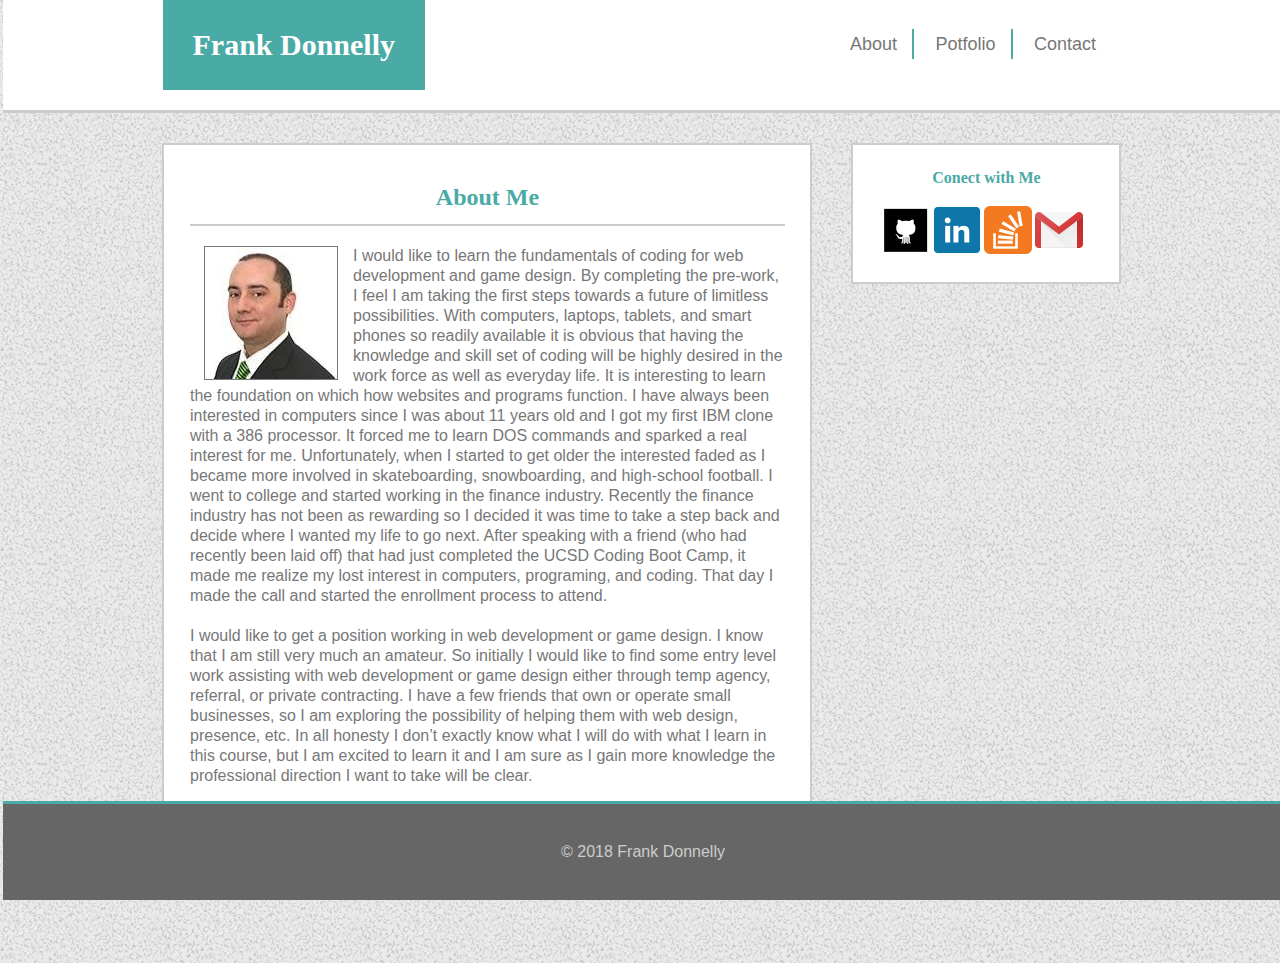
==== index.html @ 5a55e4f4 "moved files so index.html is accessed when using deploy link" ====
<!DOCTYPE HTML>
<html lang="eng">
<head>
    <meta charset="UTF-8">
    <meta name="viewport" contect="width=device-width, initial-scale=1.0">
    <meta http-equiv="X-UA-Compatible" content="ie=edge">  
    <title>Home | Basic Portfolio</title>
    <link rel="stylesheet" href="./assets/css/reset.css">
    <link rel="stylesheet" href="./assets/css/style.css">
</head>
<body>
    <header>
        <div class="wrapper">
            <h1>Frank Donnelly</h1>

            <nav>
                <ul>
                    <li><a href="index.html">About</a></li>
                    <li><a href="portfolio.html">Potfolio</a></li>
                    <li><a href="contact.html">Contact</a></li>
                </ul>

            </nav>
    </div>
    </header>     
    
    <div class="wrapper">
        <section id="left-column">
            <h2>About Me</h2>
            <img src="./assets/image/me.jpg" alt="Frank Donnelly" class="inline-img">

            <p>I would like to learn the fundamentals of coding for web development and game design.  By completing the pre-work, I feel I am taking the first steps towards a future of limitless possibilities. With computers, laptops, tablets, and smart phones so readily available it is obvious that having the knowledge and skill set of coding will be highly desired in the work force as well as everyday life. It is interesting to learn the foundation on which how websites and programs function. I have always been interested in computers since I was about 11 years old and I got my first IBM clone with a 386 processor. It forced me to learn DOS commands and sparked a real interest for me. Unfortunately, when I started to get older the interested faded as I became more involved in skateboarding, snowboarding, and high-school football. I went to college and started working in the finance industry. Recently the finance industry has not been as rewarding so I decided it was time to take a step back and decide where I wanted my life to go next. After speaking with a friend (who had recently been laid off) that had just completed the UCSD Coding Boot Camp, it made me realize my lost interest in computers, programing, and coding. That day I made the call and started the enrollment process to attend.</p>
            <p>I would like to get a position working in web development or game design. I know that I am still very much an amateur. So initially I would like to find some entry level work assisting with web development or game design either through temp agency, referral, or private contracting. I have a few friends that own or operate small businesses, so I am exploring the possibility of helping them with web design, presence, etc. In all honesty I don’t exactly know what I will do with what I learn in this course, but I am excited to learn it and I am sure as I gain more knowledge the professional direction I want to take will be clear.</p>
        </section>
        <aside id="right-column">

        <h3 id="conect">Conect with Me</h3>
            <ul>
                <li id="git"><a href="#" target="_blank"><img src="./assets/image/github.png" alt="GitHub"></a></li>
                <li id="link"><a href="#" target="_blank"><img src="./assets/image/linkedin.png" alt="LinkedIn"></a></li>                
                <li id="stack"><a href="#" target="_blank"><img src="./assets/image/stackoverflow.png" alt="StackOverflow"></a></li>
                <li id="gmail"><a href="#" target="_blank"><img src="./assets/image/gmail.png" alt="Gmail"></a></li>


            </ul>
            
        </aside>
    </div>
    
    
    <div class="clearfix"></div>

    <footer>
        &copy; 2018 Frank Donnelly
    </footer>


    
</body>
</html>
---- assets/css/style.css ----
*{
    box-sizing: border-box;
}

body{
    background: url('../image/gravel.png') repeat;
    font-family: Arial, Helvetica, sans-serif;
    overflow: auto;
    color: #777;

}

h1,h2,h3,h4,h5,h6{

    font-family: Georgia, 'Times New Roman', Times, serif;
    color: #4aaaa5;
    font-weight: bold;
    text-align: center;
    margin-bottom: 20px;
}

header{
    background: white;
    border-bottom: 3px solid #ccc;
    margin-bottom: 30px;
    
}

header h1{
    background: #4aaaa5;
    color: white;
    display: inline-block;
    padding: 30px;
    font-size: 30px;

}

nav{
    width: 300px;
    float: right;
    margin-top: 35px;
    text-align: center;
}

nav ul li{
    display: inline;
}

nav a{
    color: #777;
    font-size: 18px;
    padding: 5px 15px;
    border-right: 2px solid #4aaaa5;
    text-decoration: none;
    transition-duration: .5s;
    transition-property: all;
    transition-timing-function: ease-in-out;


}

nav ul li:last-child a{
    border-right: none;
    padding-right: none;
}

nav a:hover{
    background: #4aaaa5;
    color: white;

}
p{
    font-size: 16px;
    line-height: 20px;
    margin-bottom: 20px;
}

label{
    font-size: 18px;
    display: block;
}

input, textarea{
    width: 100%;
    display: block;
    margin: 5px 0 20px 0;
    border: 2px solid #ccc;
    padding: 10px;
    font-size: 16px;
}

textarea{
    height: 250px;
}

 
form button{
    background: #4aaaa5;
    color: #ffffff;
    padding: 10px 20px;
    margin: 10px 0;
    font-size: 18px;
    border: none;
}



footer{
    background: #666;
    border-top: 3px solid #4aaaa5;
    color: #ccc;
    text-align: center;
    padding: 40px;
    margin-top: 30px;
    position: fixed;
    bottom: 0;
    width:100%;
}
.wrapper{
    width: 960px;
    margin: 0 auto;
}

.inline-img{
    float: left;
    margin: 0 15px 0 15px;
    border: 1px solid #777;

}

.portfolio-item{
    position: relative;
    background-color: rgba(0,0,0,.5);
    margin-bottom: 20px;
    width: 45%;
    float: left;
    height: 250px;
    }

.portfolio-item:nth-of-type(even){
        float: right;
    }

.portfolio-item h4{
    background: #4aaaa5;
    color: white;
    text-align: center;
    padding: 15px 0;
    position: absolute;
    width: 100%;
    bottom: 10px;
}
.clearfix{
    display: block;
    clear: both;
    margin-bottom: 130px;
}

#left-column, #right-column{
    background: white;
    padding: 25px;
    border: 2px solid #ccc;
}

#left-column{
    width: 650px;
    float: left;
}

#left-column h2{
    font-size: 24px;
    padding: 15px 0px;
    margin-bottom: 20px;
    border-bottom: 2px solid #ccc;
}

#right-column{
    width: 270px;
    float: right;
}

right-column h3{
    font-size: 20px;
    padding: 15px 0px;
    margin-bottom: 20px;
    border-bottom: 2px solid #ccc;
}

right-column ul{
    text-align: center;
}

right-column ul li{
    display: inline-block;
}

right-column ul li img {
    width: 60px;
    transition-timing-function: linear;
    transition-duration: .5s;

}

right-column ul li img:hover{
    transform: rotate(360deg)
}

#git{
    float: left;
}

#link{
    float: left;  
}

#stack{
    float: left;
}

#gmail{
    float: left;
}

#port1{
    background: url(../image/port1.jpg);
    background-size: cover;
    background-repeat: no-repeat;
}
#port2{
    background: url(../image/port2.jpg);
    background-size: cover;
    background-repeat: no-repeat;
}
#port3{
    background: url(../image/port3.jpg);
    background-size: cover;
    background-repeat: no-repeat;
}
#port4{
    background: url(../image/port4.jpg);
    background-size: cover;
    background-repeat: no-repeat;
}
#port5{
    background: url(../image/port5.jpg);
    background-size: cover;
    background-repeat: no-repeat;
}
#port6{
    background: url(../image/port6.jpg);
    background-size: cover;
    background-repeat: no-repeat;
}
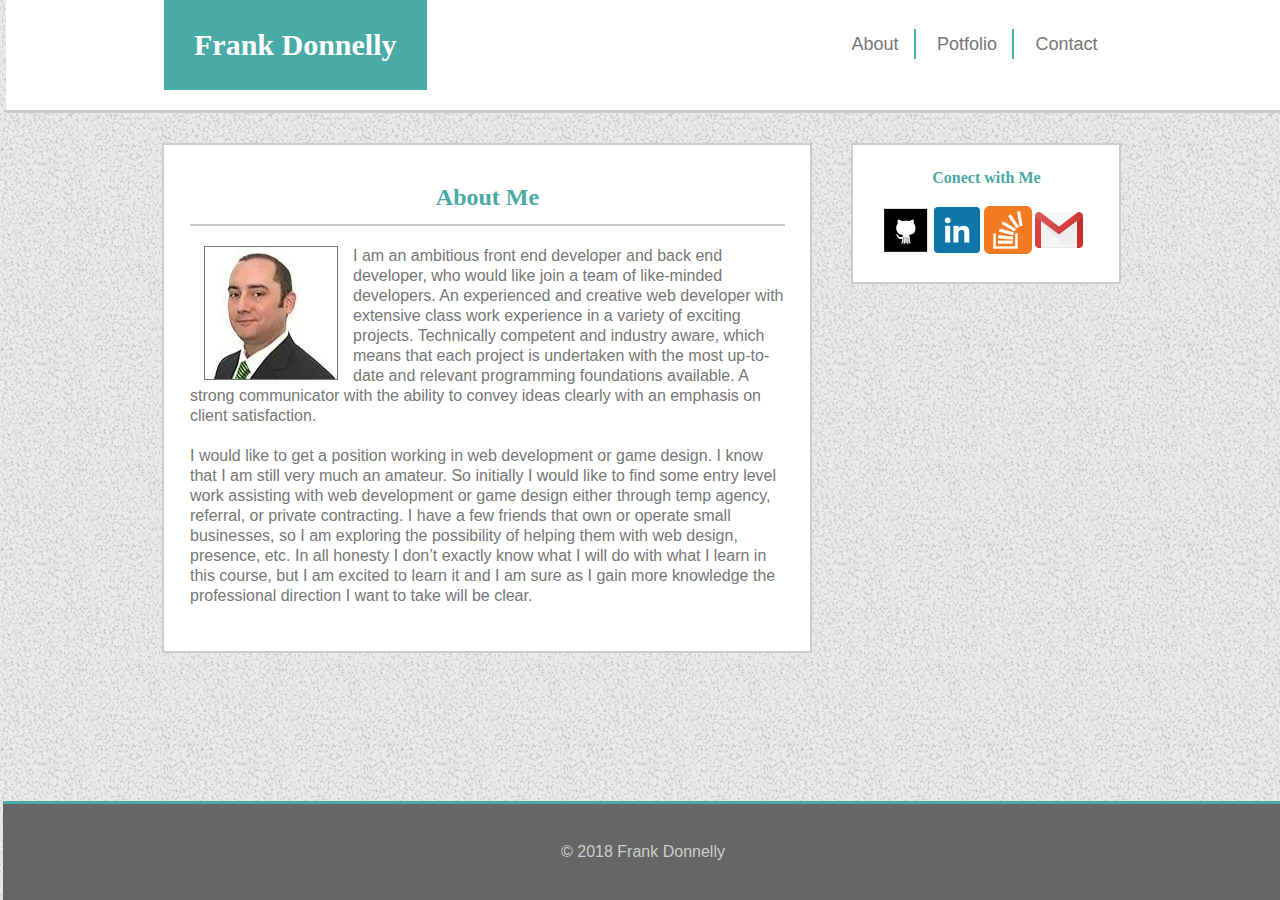
==== commit 89262eca: "linked github linkedin stackoverflow for contact and projects to portfolio" ====
--- a/index.html
+++ b/index.html
@@ -1,53 +1,73 @@
 <!DOCTYPE HTML>
 <html lang="eng">
+
 <head>
     <meta charset="UTF-8">
     <meta name="viewport" contect="width=device-width, initial-scale=1.0">
-    <meta http-equiv="X-UA-Compatible" content="ie=edge">  
+    <meta http-equiv="X-UA-Compatible" content="ie=edge">
     <title>Home | Basic Portfolio</title>
     <link rel="stylesheet" href="./assets/css/reset.css">
     <link rel="stylesheet" href="./assets/css/style.css">
 </head>
+
 <body>
-    <header>
-        <div class="wrapper">
-            <h1>Frank Donnelly</h1>
+    <div class="container">
+        <div class="row">
+            <div class="col-md">
+                <header>
+                    <div class="wrapper">
+                        <h1>Frank Donnelly</h1>
 
-            <nav>
-                <ul>
-                    <li><a href="index.html">About</a></li>
-                    <li><a href="portfolio.html">Potfolio</a></li>
-                    <li><a href="contact.html">Contact</a></li>
-                </ul>
+                        <nav>
+                            <ul>
+                                <li><a href="index.html">About</a></li>
+                                <li><a href="portfolio.html">Potfolio</a></li>
+                                <li><a href="contact.html">Contact</a></li>
+                            </ul>
 
-            </nav>
+                        </nav>
+                    </div>
+                </header>
+            </div>
+        </div>
     </div>
-    </header>     
-    
     <div class="wrapper">
         <section id="left-column">
             <h2>About Me</h2>
             <img src="./assets/image/me.jpg" alt="Frank Donnelly" class="inline-img">
 
-            <p>I would like to learn the fundamentals of coding for web development and game design.  By completing the pre-work, I feel I am taking the first steps towards a future of limitless possibilities. With computers, laptops, tablets, and smart phones so readily available it is obvious that having the knowledge and skill set of coding will be highly desired in the work force as well as everyday life. It is interesting to learn the foundation on which how websites and programs function. I have always been interested in computers since I was about 11 years old and I got my first IBM clone with a 386 processor. It forced me to learn DOS commands and sparked a real interest for me. Unfortunately, when I started to get older the interested faded as I became more involved in skateboarding, snowboarding, and high-school football. I went to college and started working in the finance industry. Recently the finance industry has not been as rewarding so I decided it was time to take a step back and decide where I wanted my life to go next. After speaking with a friend (who had recently been laid off) that had just completed the UCSD Coding Boot Camp, it made me realize my lost interest in computers, programing, and coding. That day I made the call and started the enrollment process to attend.</p>
-            <p>I would like to get a position working in web development or game design. I know that I am still very much an amateur. So initially I would like to find some entry level work assisting with web development or game design either through temp agency, referral, or private contracting. I have a few friends that own or operate small businesses, so I am exploring the possibility of helping them with web design, presence, etc. In all honesty I don’t exactly know what I will do with what I learn in this course, but I am excited to learn it and I am sure as I gain more knowledge the professional direction I want to take will be clear.</p>
+            <p>I am an ambitious front end developer and back end developer, who would like join a team of like-minded
+                developers. An experienced and creative web developer with extensive class work experience in a variety
+                of exciting projects. Technically competent and industry aware, which means that each project is
+                undertaken with the most up-to-date and relevant programming foundations available. A strong
+                communicator with the ability to convey ideas clearly with an emphasis on client satisfaction. </p>
+            <p>I would like to get a position working in web development or game design. I know that I am still very
+                much an amateur. So initially I would like to find some entry level work assisting with web development
+                or game design either through temp agency, referral, or private contracting. I have a few friends that
+                own or operate small businesses, so I am exploring the possibility of helping them with web design,
+                presence, etc. In all honesty I don’t exactly know what I will do with what I learn in this course, but
+                I am excited to learn it and I am sure as I gain more knowledge the professional direction I want to
+                take will be clear.</p>
         </section>
         <aside id="right-column">
 
-        <h3 id="conect">Conect with Me</h3>
+            <h3 id="conect">Conect with Me</h3>
             <ul>
-                <li id="git"><a href="#" target="_blank"><img src="./assets/image/github.png" alt="GitHub"></a></li>
-                <li id="link"><a href="#" target="_blank"><img src="./assets/image/linkedin.png" alt="LinkedIn"></a></li>                
-                <li id="stack"><a href="#" target="_blank"><img src="./assets/image/stackoverflow.png" alt="StackOverflow"></a></li>
-                <li id="gmail"><a href="#" target="_blank"><img src="./assets/image/gmail.png" alt="Gmail"></a></li>
+                <li id="git"><a href="https://github.com/FSDonnelly" target="https://github.com/FSDonnelly"><img src="./assets/image/github.png"
+                            alt="GitHub"></a></li>
+                <li id="link"><a href="https://www.linkedin.com/in/frank-donnelly-94017860/" target="https://www.linkedin.com/in/frank-donnelly-94017860/"><img
+                            src="./assets/image/linkedin.png" alt="LinkedIn"></a></li>
+                <li id="stack"><a href="https://stackoverflow.com/users/story/10426676" target="https://stackoverflow.com/users/story/10426676"><img
+                            src="./assets/image/stackoverflow.png" alt="StackOverflow"></a></li>
+                <li id="gmail"><a href="contact.html" target="_blank"><img src="./assets/image/gmail.png" alt="Gmail"></a></li>
 
 
             </ul>
-            
+
         </aside>
     </div>
-    
-    
+
+
     <div class="clearfix"></div>
 
     <footer>
@@ -55,6 +75,7 @@
     </footer>
 
 
-    
+
 </body>
+
 </html>--- a/assets/css/style.css
+++ b/assets/css/style.css
@@ -251,3 +251,69 @@
     background-size: cover;
     background-repeat: no-repeat;
 }
+@media screen and (max-width: 768px) {
+    body {
+      background-color: #333;
+    }
+  
+    .wrapper {
+      /* Box-model */
+      width: 100%;
+      padding: 20px;
+    }
+  
+    #main-content,
+    #sidebar {
+      width: 100%;
+    }
+  
+    #sidebar {
+      margin-top: 40px;
+    }
+  }
+  
+  /* Additional Screen Sizes */
+  
+  /* Width at 320px and below */
+  @media screen and (max-width: 320px) {
+    body {
+      background-color: #333;
+    }
+  
+    .wrapper {
+      /* Box-model */
+      width: 100%;
+      padding: 20px;
+    }
+  
+    #main-content,
+    #sidebar {
+      width: 100%;
+    }
+  
+    #sidebar {
+      margin-top: 40px;
+    }
+  }
+  
+  /* Width at 168px and below */
+  @media screen and (max-width: 168px) {
+    body {
+      background-color: #333;
+    }
+  
+    .wrapper {
+      /* Box-model */
+      width: 100%;
+      padding: 20px;
+    }
+  
+    #main-content,
+    #sidebar {
+      width: 100%;
+    }
+  
+    #sidebar {
+      margin-top: 40px;
+    }
+  }
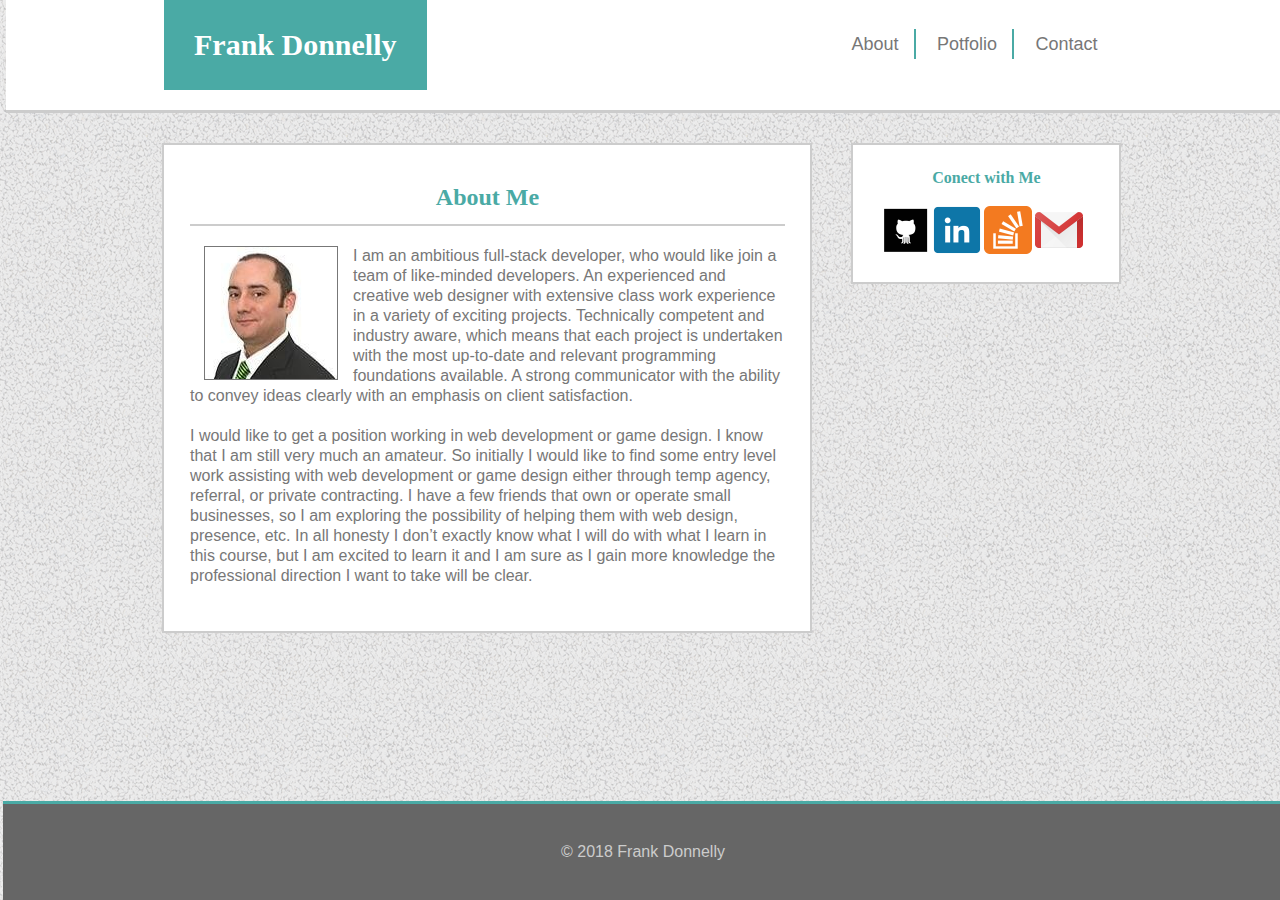
==== commit 30933ab6: "changed branding statement a little" ====
--- a/index.html
+++ b/index.html
@@ -36,8 +36,8 @@
             <h2>About Me</h2>
             <img src="./assets/image/me.jpg" alt="Frank Donnelly" class="inline-img">
 
-            <p>I am an ambitious front end developer and back end developer, who would like join a team of like-minded
-                developers. An experienced and creative web developer with extensive class work experience in a variety
+            <p>I am an ambitious full-stack developer, who would like join a team of like-minded
+                developers. An experienced and creative web designer with extensive class work experience in a variety
                 of exciting projects. Technically competent and industry aware, which means that each project is
                 undertaken with the most up-to-date and relevant programming foundations available. A strong
                 communicator with the ability to convey ideas clearly with an emphasis on client satisfaction. </p>
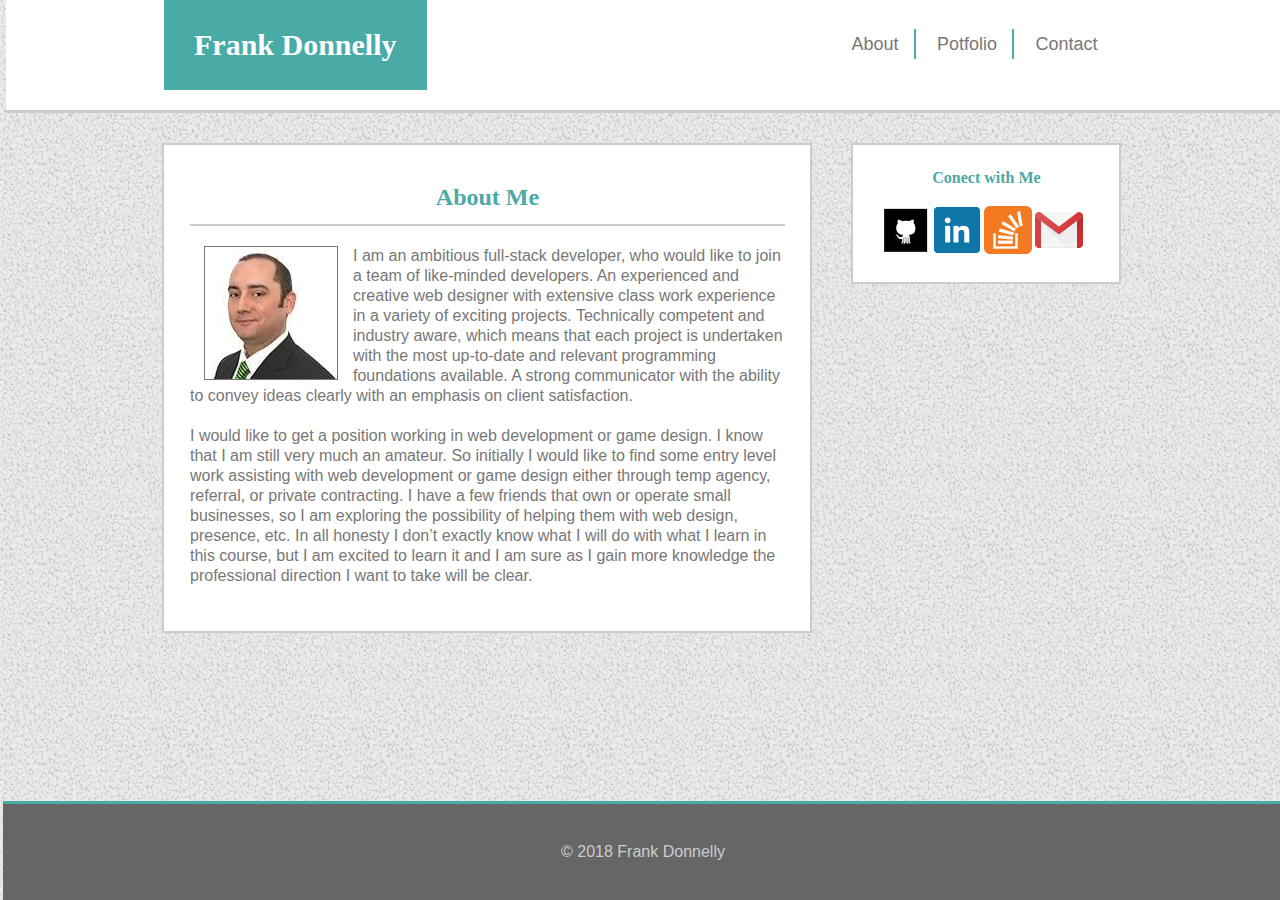
==== commit 167569e0: "changed intro text again (was missing a word or two)" ====
--- a/index.html
+++ b/index.html
@@ -36,7 +36,7 @@
             <h2>About Me</h2>
             <img src="./assets/image/me.jpg" alt="Frank Donnelly" class="inline-img">
 
-            <p>I am an ambitious full-stack developer, who would like join a team of like-minded
+            <p>I am an ambitious full-stack developer, who would like to join a team of like-minded
                 developers. An experienced and creative web designer with extensive class work experience in a variety
                 of exciting projects. Technically competent and industry aware, which means that each project is
                 undertaken with the most up-to-date and relevant programming foundations available. A strong
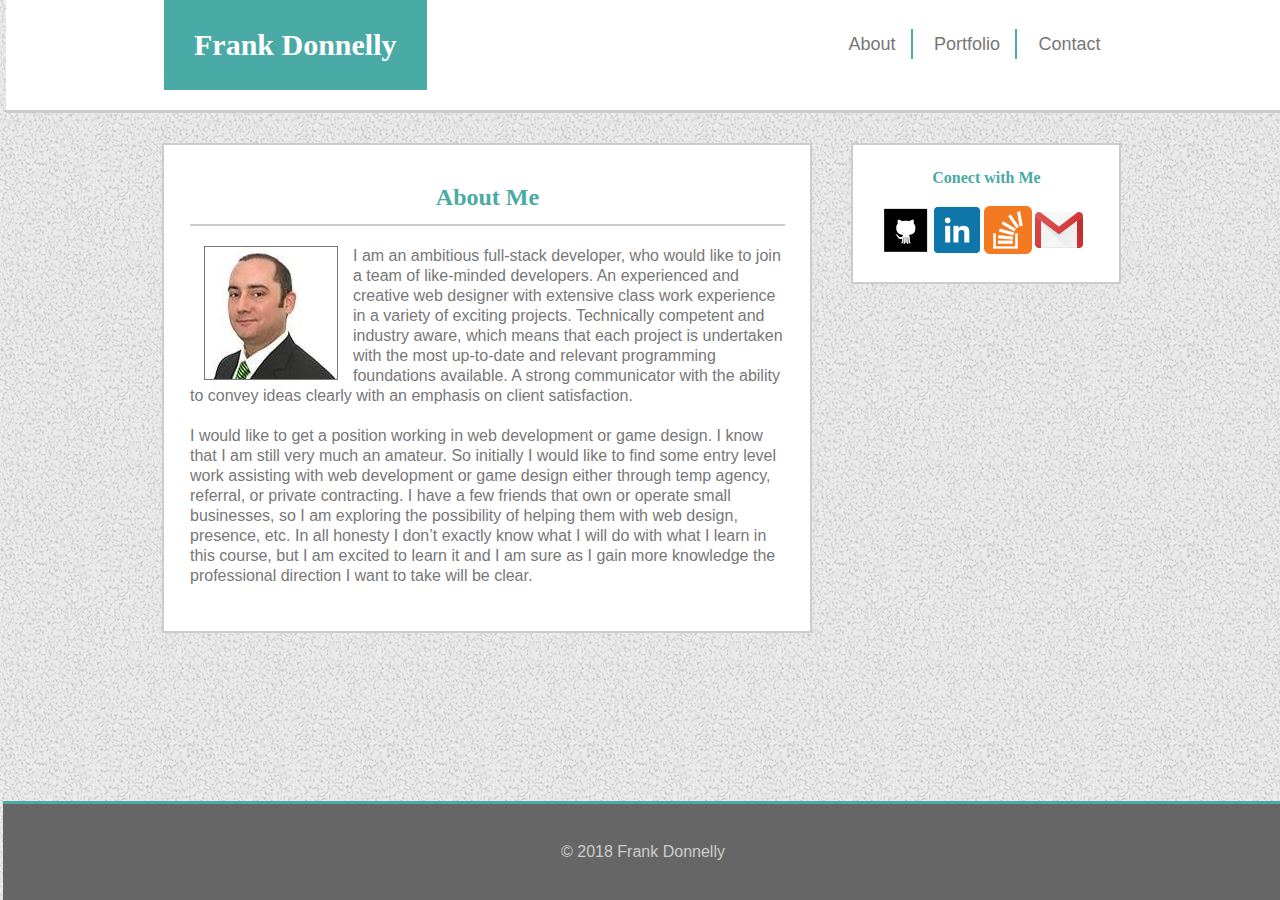
==== commit aca54c5c: "corrected spelling in html" ====
--- a/index.html
+++ b/index.html
@@ -21,7 +21,7 @@
                         <nav>
                             <ul>
                                 <li><a href="index.html">About</a></li>
-                                <li><a href="portfolio.html">Potfolio</a></li>
+                                <li><a href="portfolio.html">Portfolio</a></li>
                                 <li><a href="contact.html">Contact</a></li>
                             </ul>
 
@@ -53,14 +53,11 @@
 
             <h3 id="conect">Conect with Me</h3>
             <ul>
-                <li id="git"><a href="https://github.com/FSDonnelly" target="https://github.com/FSDonnelly"><img src="./assets/image/github.png"
-                            alt="GitHub"></a></li>
-                <li id="link"><a href="https://www.linkedin.com/in/frank-donnelly-94017860/" target="https://www.linkedin.com/in/frank-donnelly-94017860/"><img
-                            src="./assets/image/linkedin.png" alt="LinkedIn"></a></li>
-                <li id="stack"><a href="https://stackoverflow.com/users/story/10426676" target="https://stackoverflow.com/users/story/10426676"><img
-                            src="./assets/image/stackoverflow.png" alt="StackOverflow"></a></li>
-                <li id="gmail"><a href="contact.html" target="_blank"><img src="./assets/image/gmail.png" alt="Gmail"></a></li>
-
+                    <li id="git"><a href="https://github.com/FSDonnelly" target="_blank" ><img src="./assets/image/github.png" alt="GitHub"></a></li>
+                    <li id="link"><a href="https://www.linkedin.com/in/frank-donnelly-94017860/" target="_blank" ><img src="./assets/image/linkedin.png" alt="LinkedIn"></a></li>                
+                    <li id="stack"><a href="https://stackoverflow.com/users/story/10426676?view=Cv" target="_blank" ><img src="./assets/image/stackoverflow.png" alt="StackOverflow"></a></li>
+                    <li id="gmail"><a href="contact.html" target="_blank"><img src="./assets/image/gmail.png" alt="Gmail"></a></li>
+    
 
             </ul>
 
--- a/assets/css/style.css
+++ b/assets/css/style.css
@@ -178,7 +178,10 @@
     width: 270px;
     float: right;
 }
-
+#codeLink {
+    background-color:  #4aaaa5;
+    color:white;
+}
 right-column h3{
     font-size: 20px;
     padding: 15px 0px;
@@ -222,22 +225,22 @@
 }
 
 #port1{
-    background: url(../image/port1.jpg);
+    background: url(../image/foodbg.png);
     background-size: cover;
     background-repeat: no-repeat;
 }
 #port2{
-    background: url(../image/port2.jpg);
+    background: url(../image/trivia.jpg);
     background-size: cover;
     background-repeat: no-repeat;
 }
 #port3{
-    background: url(../image/port3.jpg);
+    background: url(../image/hangman.png);
     background-size: cover;
     background-repeat: no-repeat;
 }
 #port4{
-    background: url(../image/port4.jpg);
+    background: url(../image/giftastic.gif);
     background-size: cover;
     background-repeat: no-repeat;
 }
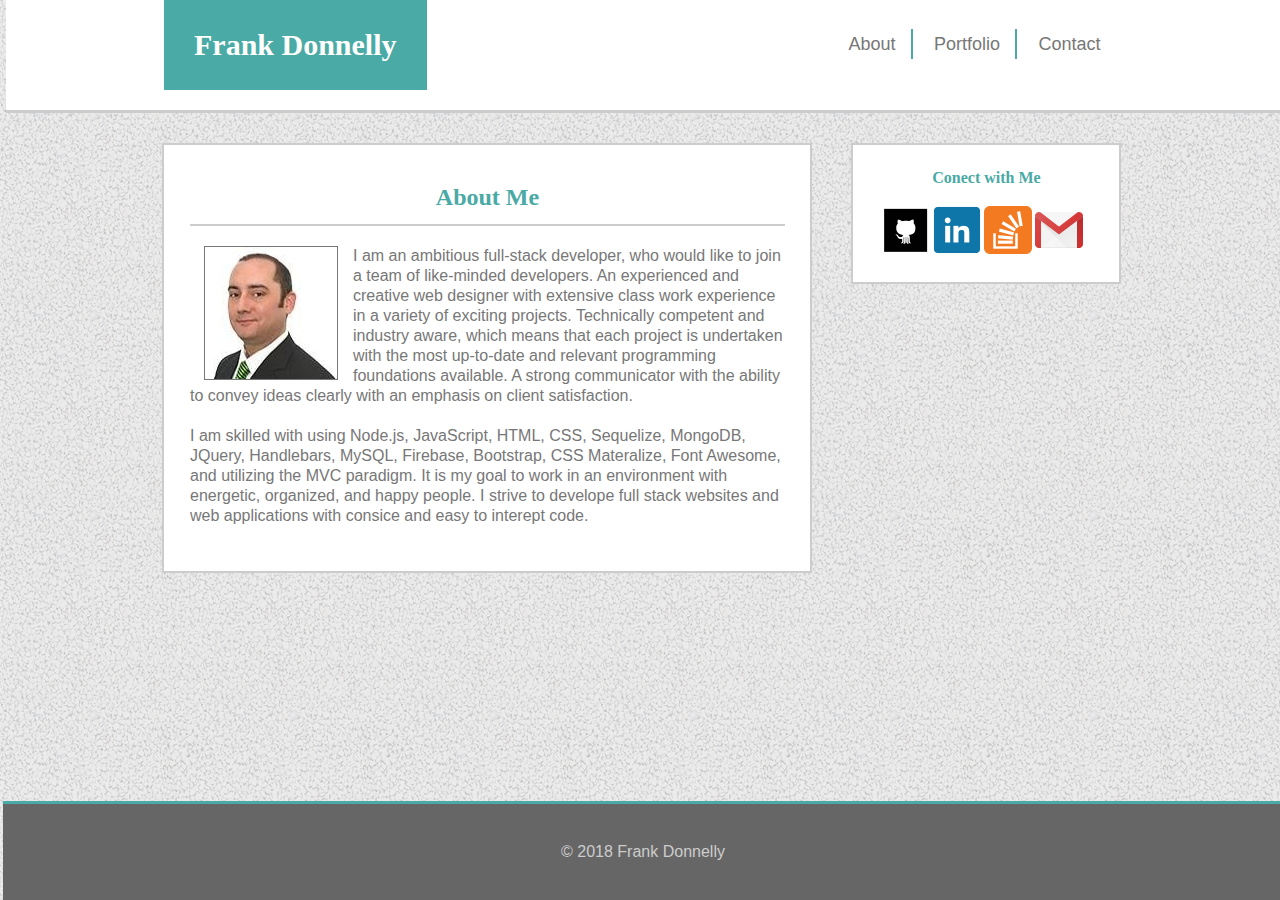
==== commit 2c68b491: "updated portfolio page and changed content on about me statement" ====
--- a/index.html
+++ b/index.html
@@ -41,13 +41,7 @@
                 of exciting projects. Technically competent and industry aware, which means that each project is
                 undertaken with the most up-to-date and relevant programming foundations available. A strong
                 communicator with the ability to convey ideas clearly with an emphasis on client satisfaction. </p>
-            <p>I would like to get a position working in web development or game design. I know that I am still very
-                much an amateur. So initially I would like to find some entry level work assisting with web development
-                or game design either through temp agency, referral, or private contracting. I have a few friends that
-                own or operate small businesses, so I am exploring the possibility of helping them with web design,
-                presence, etc. In all honesty I don’t exactly know what I will do with what I learn in this course, but
-                I am excited to learn it and I am sure as I gain more knowledge the professional direction I want to
-                take will be clear.</p>
+            <p>I am skilled with using Node.js, JavaScript, HTML, CSS, Sequelize, MongoDB, JQuery, Handlebars, MySQL, Firebase, Bootstrap, CSS Materalize, Font Awesome, and utilizing the MVC paradigm. It is my goal to work in an environment with energetic, organized, and happy people. I strive to develope full stack websites and web applications with consice and easy to interept code. </p>
         </section>
         <aside id="right-column">
 
--- a/assets/css/style.css
+++ b/assets/css/style.css
@@ -240,17 +240,18 @@
     background-repeat: no-repeat;
 }
 #port4{
+    background: url(../image/The\ Dream\ Job\ Finder.gif);
+    background-size: cover;
+    background-repeat: no-repeat;
+    align-content: center;
+}
+#port5{
+    background: url(../image/MarvelTuss3JPG.jpg);
+    background-size: cover;
+    background-repeat: no-repeat;
+}
+#port6{
     background: url(../image/giftastic.gif);
-    background-size: cover;
-    background-repeat: no-repeat;
-}
-#port5{
-    background: url(../image/port5.jpg);
-    background-size: cover;
-    background-repeat: no-repeat;
-}
-#port6{
-    background: url(../image/port6.jpg);
     background-size: cover;
     background-repeat: no-repeat;
 }
